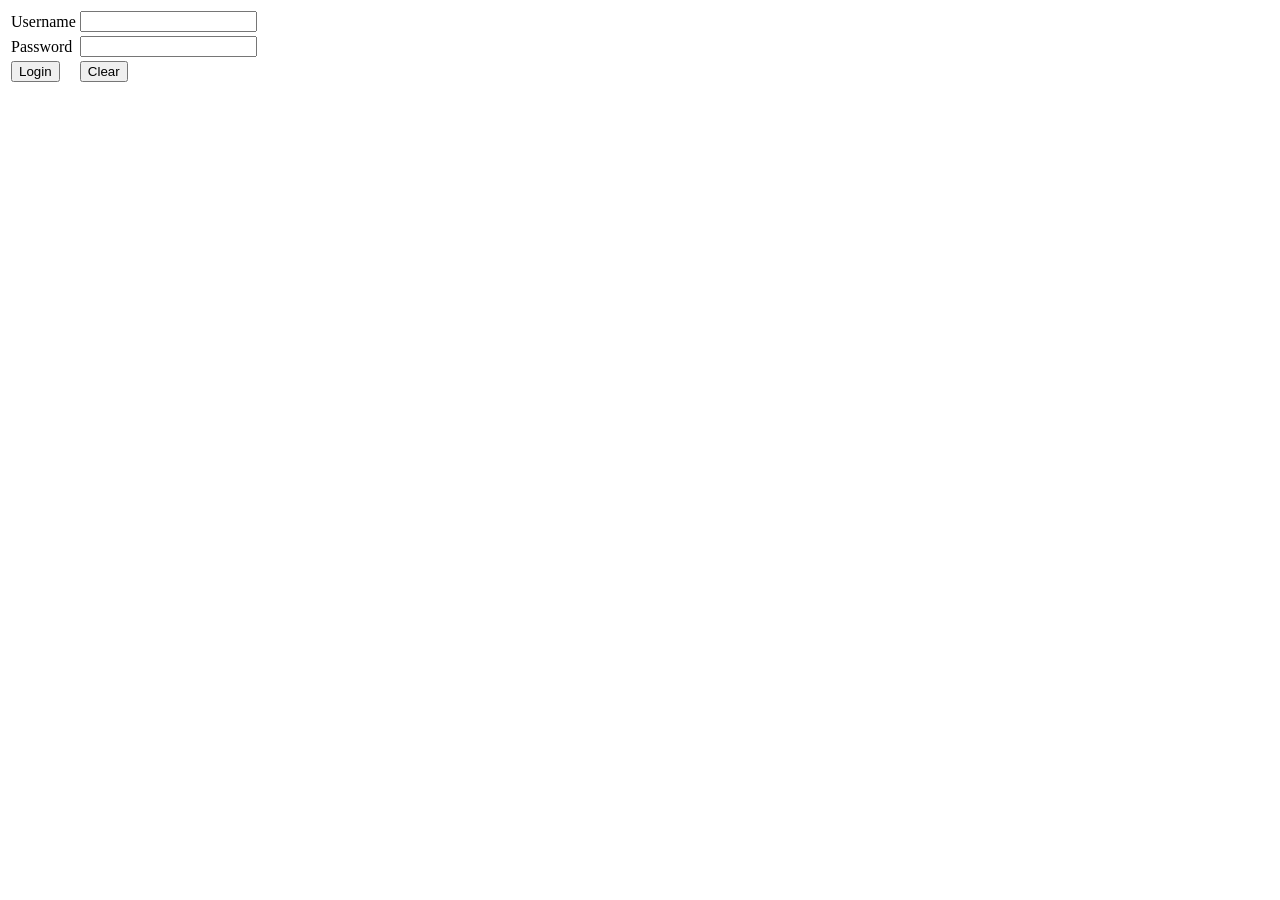
==== index.html @ fc6fbc25 "Arrow function" ====
<!DOCTYPE html>
<html lang="en">

<head>
  <meta charset="UTF-8">
  <meta name="viewport" content="width=device-width, initial-scale=1.0">
  <title>Document</title>
  <script src="script.js"></script>
  <!-- External JS -->
</head>

<body>
  <table>
    <tr>
      <td>Username</td>
      <td><input type="text" id="un"></td>
    </tr>
    <tr>
      <td>Password</td>
      <td><input type="password" id="pass"></td>
    </tr>
    <tr>
      <td><button onclick="validate()">Login</button></td>
      <td><button>Clear</button></td>
    </tr>
    <tr>
      <td colspan="2">
        <p id="res"></p>
      </td>
    </tr>
  </table>
  <p id="res"></p>
</body>

</html>
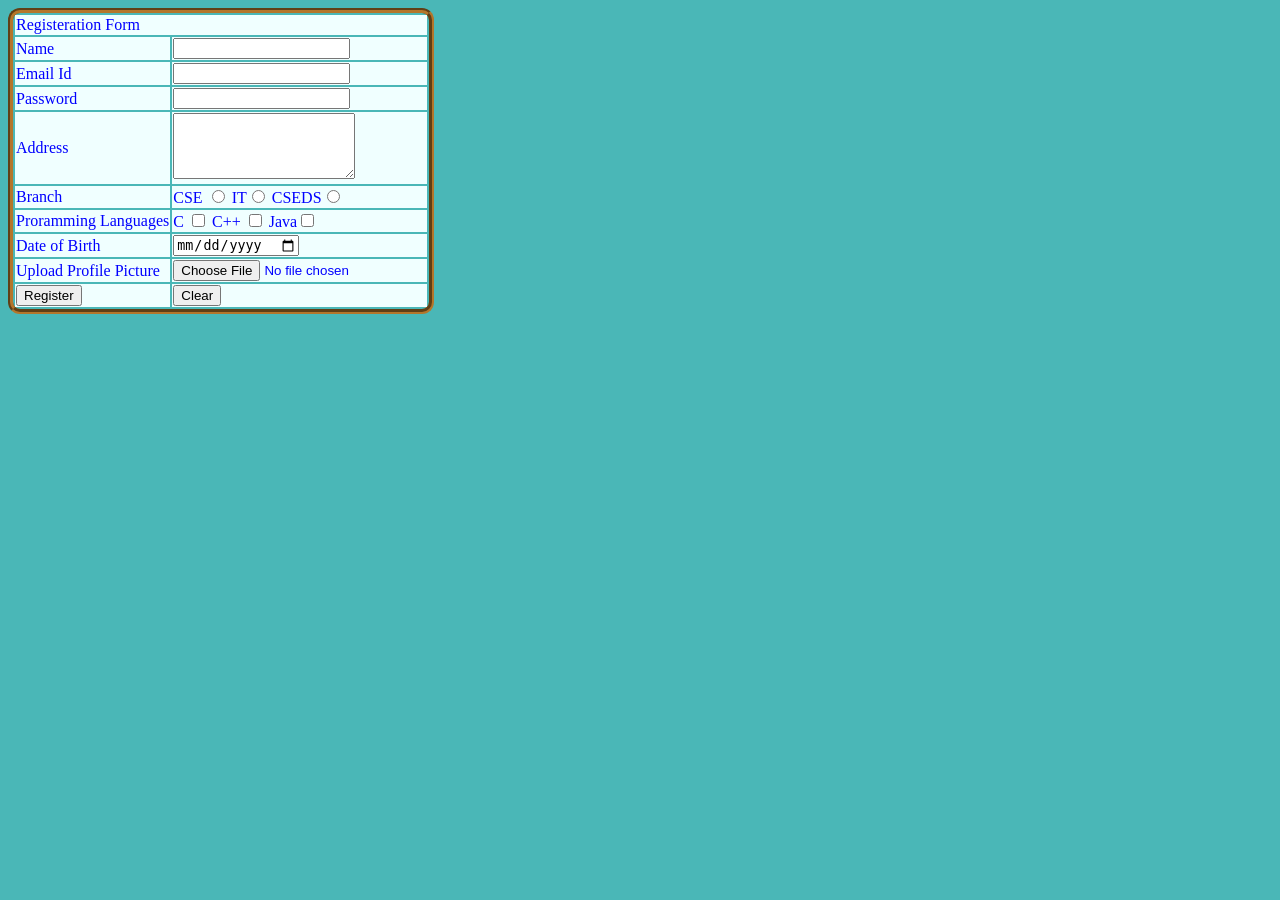
==== commit d083be4c: "First Commit" ====
--- a/index.html
+++ b/index.html
@@ -2,34 +2,62 @@
 <html lang="en">
 
 <head>
-  <meta charset="UTF-8">
-  <meta name="viewport" content="width=device-width, initial-scale=1.0">
-  <title>Document</title>
-  <script src="script.js"></script>
-  <!-- External JS -->
+    <meta charset="UTF-8">
+    <meta name="viewport" content="width=device-width, initial-scale=1.0">
+    <title>Document</title>
+    <link rel="stylesheet" href="style.css">
 </head>
 
 <body>
-  <table>
-    <tr>
-      <td>Username</td>
-      <td><input type="text" id="un"></td>
-    </tr>
-    <tr>
-      <td>Password</td>
-      <td><input type="password" id="pass"></td>
-    </tr>
-    <tr>
-      <td><button onclick="validate()">Login</button></td>
-      <td><button>Clear</button></td>
-    </tr>
-    <tr>
-      <td colspan="2">
-        <p id="res"></p>
-      </td>
-    </tr>
-  </table>
-  <p id="res"></p>
+    <table>
+        <form action="" method="post"></form>
+        <tr>
+            <td colspan="2">Registeration Form</td>
+        </tr>
+        <tr>
+            <td>Name</td>
+            <td><input type="text" name="t1" required></td>
+        </tr>
+        <tr>
+            <td>Email Id</td>
+            <td><input type="email" name="" id="" required></td>
+        </tr>
+        </tr>
+        <tr>
+            <td>Password</td>
+            <td><input type="password" name="" id="" required></td>
+        </tr>
+        <tr>
+            <td>Address</td>
+            <td><textarea rows="4" cols="20" name="" id=""></textarea></td>
+        </tr>
+        <tr>
+            <td>Branch</td>
+            <td>CSE <input type="radio" name="n1" id="">
+                IT<input type="radio" name="n1" id="">
+                CSEDS<input type="radio" name="n1" id="">
+            </td>
+        </tr>
+        <tr>
+            <td>Proramming Languages</td>
+            <td>C <input type="checkbox" name="c1" id="">
+                C++ <input type="checkbox" name="c2" id="">
+                Java<input type="checkbox" name="c3" id="">
+            </td>
+        </tr>
+        <tr>
+            <td>Date of Birth</td>
+            <td><input type="date" name="d1" id=""></td>
+        </tr>
+        <tr>
+            <td>Upload Profile Picture</td>
+            <td><input type="file" name="f2" id=""></td>
+        </tr>
+        <tr>
+            <td><input type="submit" value="Register"></td>
+            <td><input type="reset" value="Clear"></td>
+        </tr>
+    </table>
 </body>
 
 </html>
--- a/style.css
+++ b/style.css
@@ -0,0 +1,13 @@
+body{
+    background-color: rgb(74, 183, 183);
+}
+tr{
+    background-color: azure;
+    color:blue
+}
+table{
+    border-radius: 12px;
+    border-color: rgb(180, 118, 43);
+    border-style: groove;
+    border-width: 5px;
+}
